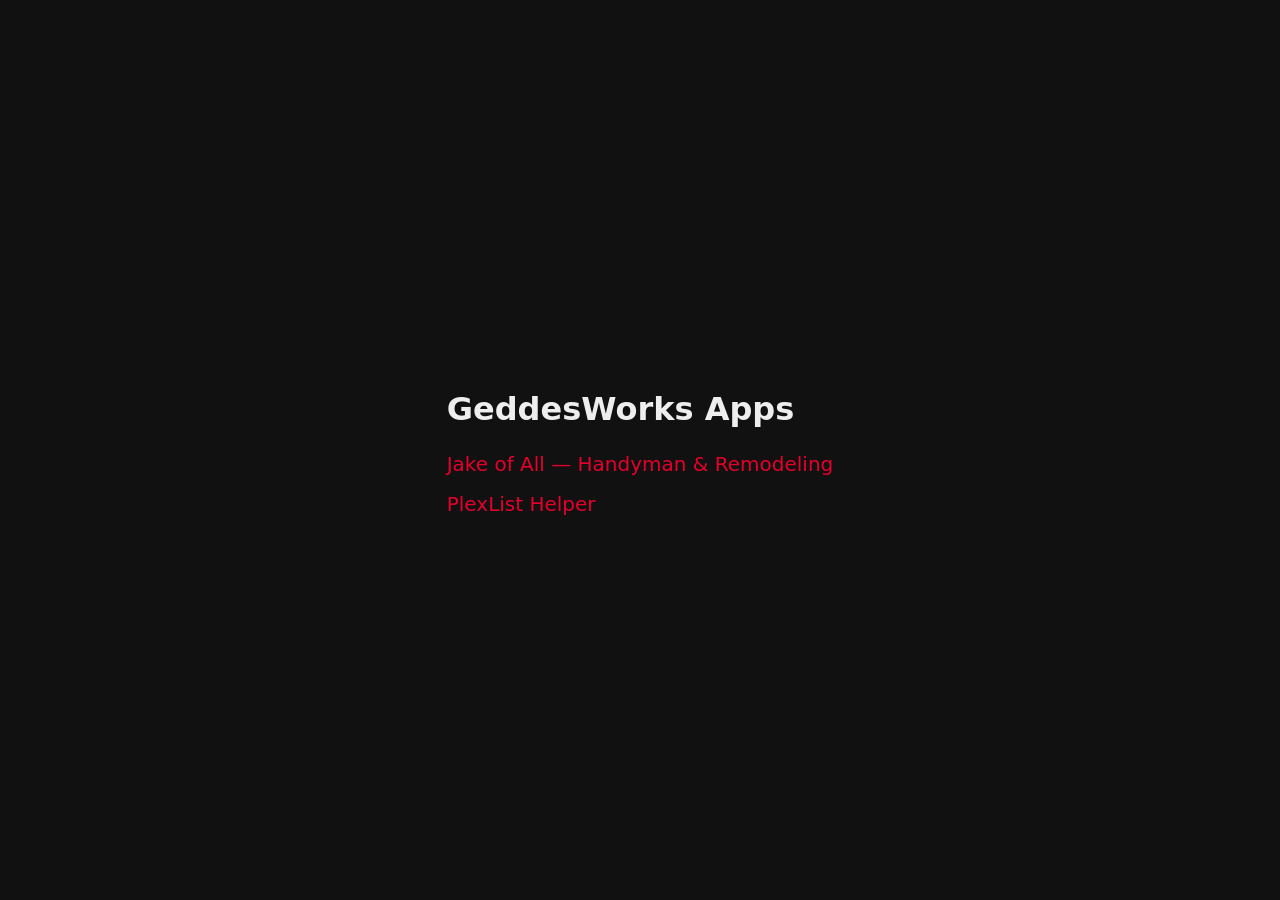
==== index.html @ a2aa6d89 "deploy(jakeofall): initial build + hub index Co-Authored-By: Claude Sonnet 4.6 <noreply@anthropic.co" ====
<!DOCTYPE html>
<html lang="en">
  <head>
    <meta charset="UTF-8" />
    <meta name="viewport" content="width=device-width, initial-scale=1.0" />
    <title>apps.geddesworks.com</title>
    <style>
      body { background: #111; color: #eee; font-family: system-ui, sans-serif; display: grid; place-items: center; min-height: 100vh; margin: 0; }
      ul { list-style: none; padding: 0; display: flex; flex-direction: column; gap: 1rem; }
      a { color: #E4002B; text-decoration: none; font-size: 1.25rem; }
      a:hover { text-decoration: underline; }
    </style>
  </head>
  <body>
    <div>
      <h1 style="margin-bottom:1.5rem">GeddesWorks Apps</h1>
      <ul>
        <li><a href="/jakeofall/">Jake of All — Handyman &amp; Remodeling</a></li>
        <li><a href="/plexlists/">PlexList Helper</a></li>
      </ul>
    </div>
  </body>
</html>
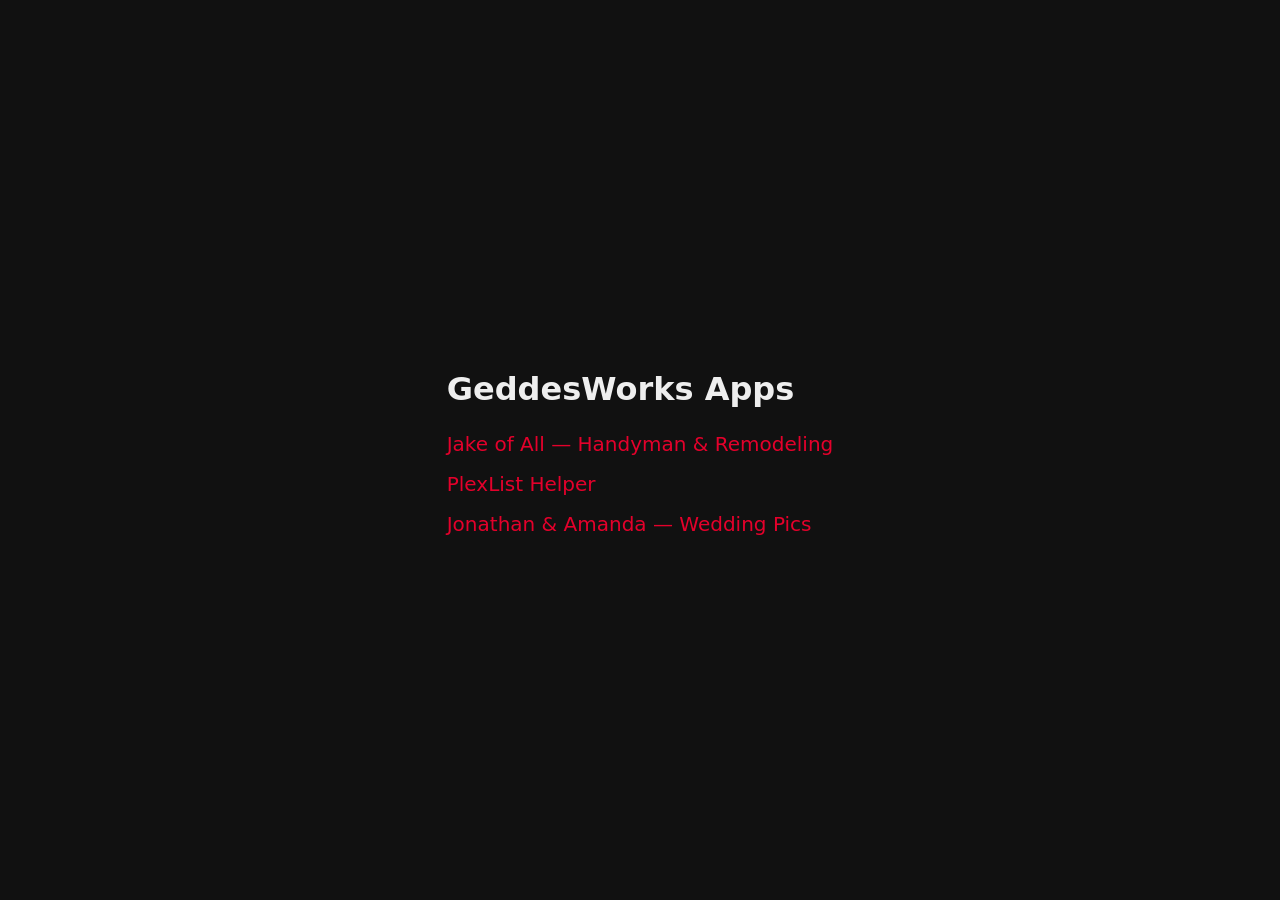
==== commit c28bda70: "Add link to Jonathan and Amanda's wedding pics" ====
--- a/index.html
+++ b/index.html
@@ -17,6 +17,7 @@
       <ul>
         <li><a href="/jakeofall/">Jake of All — Handyman &amp; Remodeling</a></li>
         <li><a href="/plexlists/">PlexList Helper</a></li>
+        <li><a href="/weddingpics/">Jonathan &amp; Amanda — Wedding Pics</a></li>
       </ul>
     </div>
   </body>
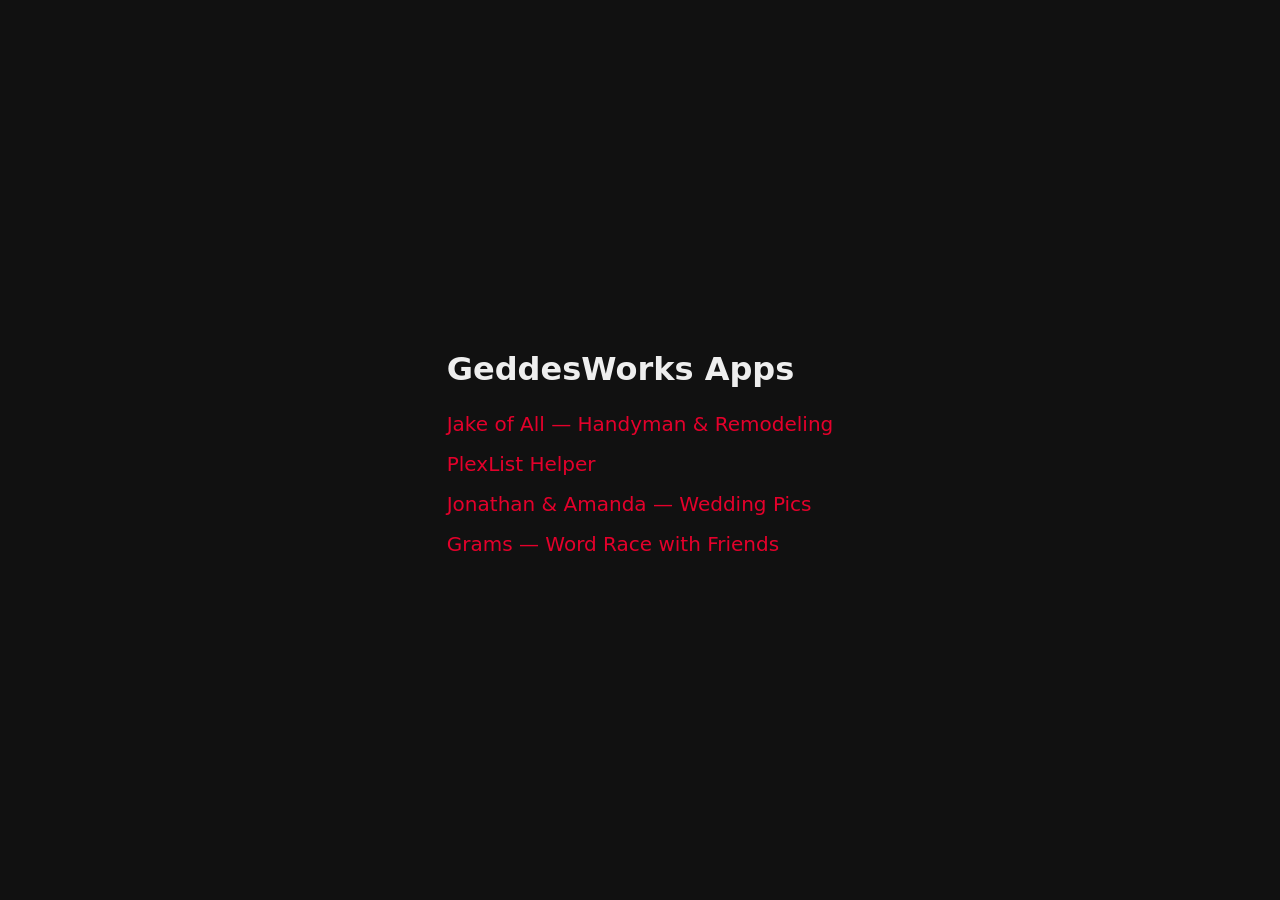
==== commit 88168641: "Add Grams link to apps index Co-Authored-By: Claude Opus 5.5 <noreply@anthropic.com>" ====
--- a/index.html
+++ b/index.html
@@ -18,6 +18,7 @@
         <li><a href="/jakeofall/">Jake of All — Handyman &amp; Remodeling</a></li>
         <li><a href="/plexlists/">PlexList Helper</a></li>
         <li><a href="/weddingpics/">Jonathan &amp; Amanda — Wedding Pics</a></li>
+        <li><a href="https://games.geddesworks.com/grams/">Grams — Word Race with Friends</a></li>
       </ul>
     </div>
   </body>
